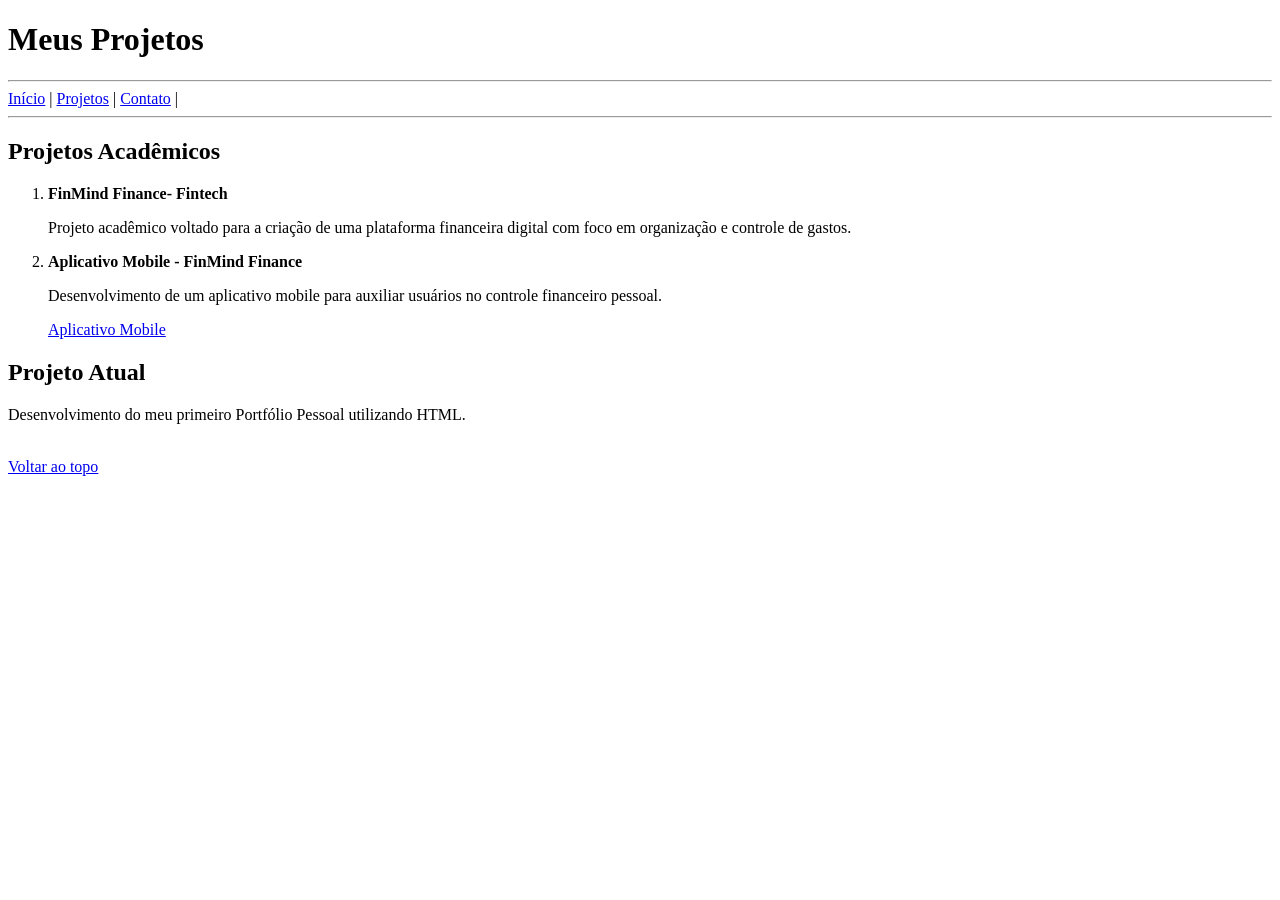
==== projetos.html @ 577f9187 "Add files via upload" ====
<!DOCTYPE html>
<html lang="pt-br">
<head>
    <meta charset="UTF-8">
    <meta name="viewport" content="width=device-width, initial-scale=1.0">
    <title>Meus Projetos</title>
</head>
<body>
    <h1 id="topo">Meus Projetos</h1>

    <hr>
<a href="index.html">Início</a> |
<a href="projetos.html">Projetos</a> |
<a href="contato.html">Contato</a>  |
<hr>

<h2>Projetos Acadêmicos</h2>

<ol>
    <li>
        <strong>FinMind Finance- Fintech</strong>
        <p>Projeto acadêmico voltado para a criação de uma plataforma financeira digital com foco em organização e controle de gastos.</p>
    </li>

    <li>
        <strong>Aplicativo Mobile - FinMind Finance</strong>
        <p>Desenvolvimento de um aplicativo mobile para auxiliar usuários no controle financeiro pessoal.</p>
        <a href="finmindfinancemobile.html"> Aplicativo Mobile</a>
    </li>
</ol>

<h2>Projeto Atual</h2>
<p>Desenvolvimento do meu primeiro Portfólio Pessoal utilizando HTML.</p>

<br>
<a href="#topo">Voltar ao topo</a>




</body>
</html>
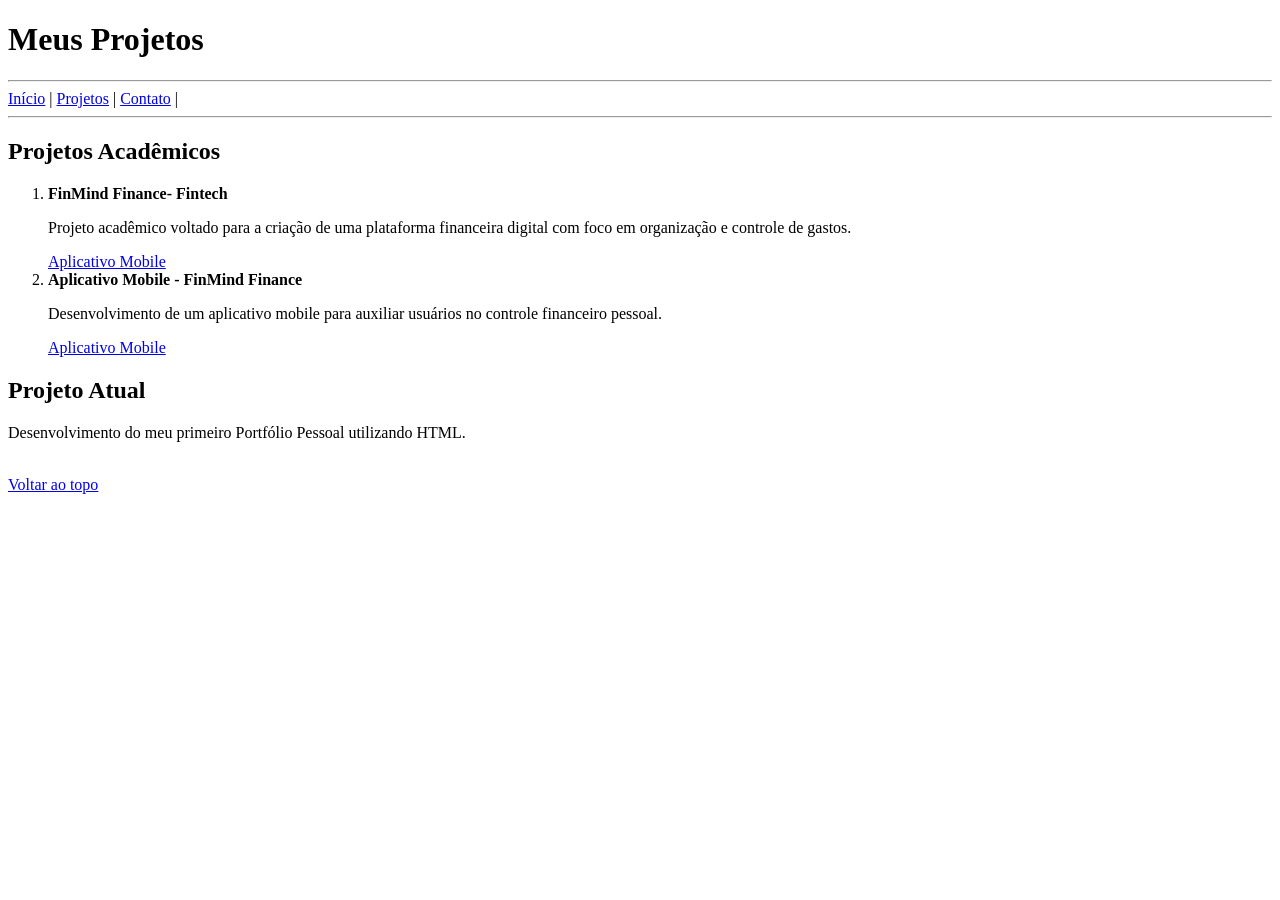
==== commit 601bb673: "Update projetos.html" ====
--- a/projetos.html
+++ b/projetos.html
@@ -20,6 +20,7 @@
     <li>
         <strong>FinMind Finance- Fintech</strong>
         <p>Projeto acadêmico voltado para a criação de uma plataforma financeira digital com foco em organização e controle de gastos.</p>
+        <a href="finmindfinanceweb.html"> Aplicativo Mobile</a>
     </li>
 
     <li>
@@ -39,4 +40,5 @@
 
 
 </body>
-</html>+
+</html>
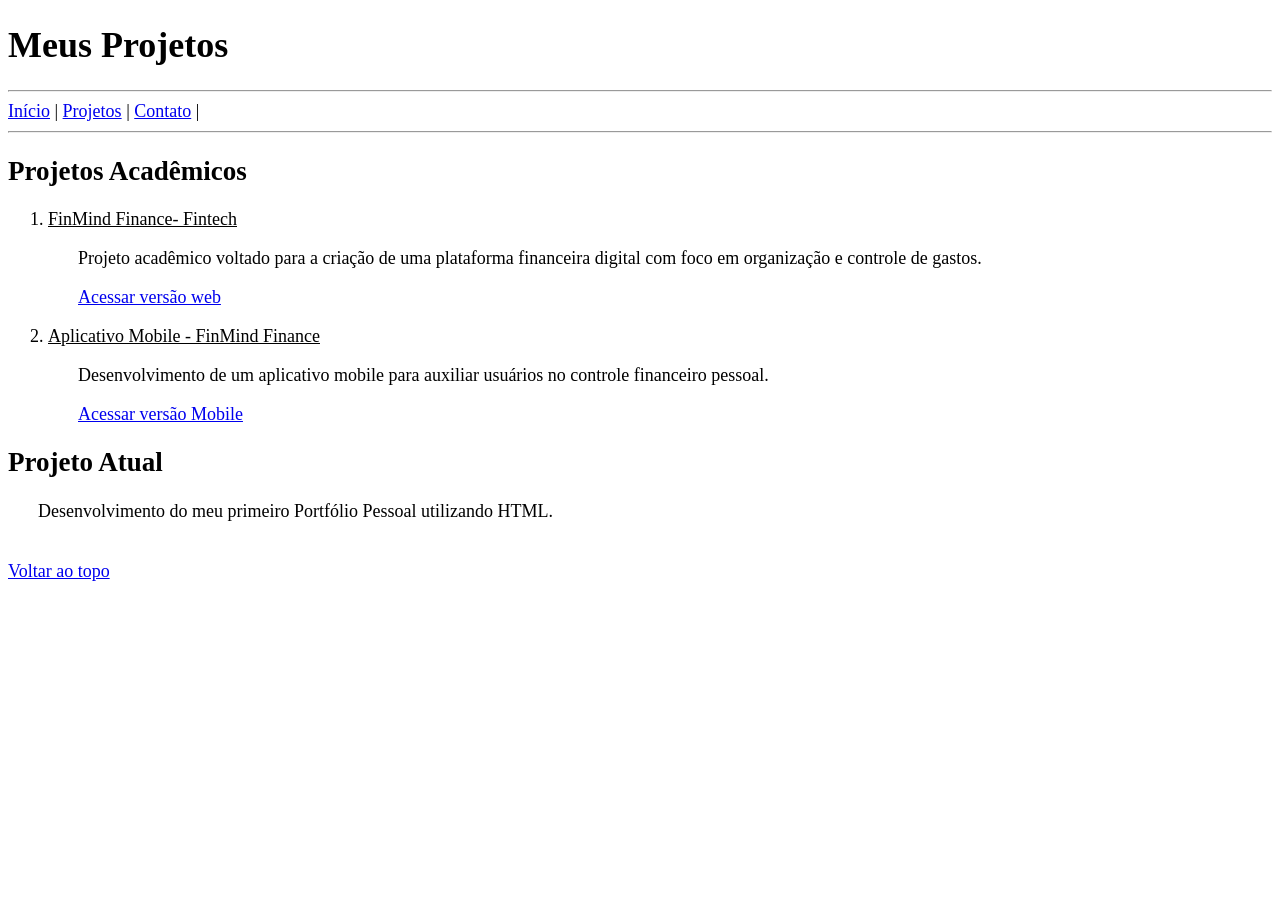
==== commit 0a5cf4d2: "Add files via upload" ====
--- a/projetos.html
+++ b/projetos.html
@@ -4,6 +4,18 @@
     <meta charset="UTF-8">
     <meta name="viewport" content="width=device-width, initial-scale=1.0">
     <title>Meus Projetos</title>
+    <link rel="stylesheet" href="style.css">
+ <style>
+p {
+    text-align: justify;
+    text-indent: 30px;
+    }
+</style>
+<style>
+    body {
+        font-size: 18px;
+    }
+</style>
 </head>
 <body>
     <h1 id="topo">Meus Projetos</h1>
@@ -18,15 +30,20 @@
 
 <ol>
     <li>
-        <strong>FinMind Finance- Fintech</strong>
+        <ins>FinMind Finance- Fintech</ins>
         <p>Projeto acadêmico voltado para a criação de uma plataforma financeira digital com foco em organização e controle de gastos.</p>
-        <a href="finmindfinanceweb.html"> Aplicativo Mobile</a>
+        <p>
+            <a href="PROJETOS/finmindfinanceweb.html"> Acessar versão web</a>
+        </p>
     </li>
 
+
     <li>
-        <strong>Aplicativo Mobile - FinMind Finance</strong>
+        <ins>Aplicativo Mobile - FinMind Finance</ins>
         <p>Desenvolvimento de um aplicativo mobile para auxiliar usuários no controle financeiro pessoal.</p>
-        <a href="finmindfinancemobile.html"> Aplicativo Mobile</a>
+        <p>
+        <a href="PROJETOS/finmindfinancemobile.html"> Acessar versão Mobile</a>
+        </p>
     </li>
 </ol>
 
@@ -40,5 +57,4 @@
 
 
 </body>
-
-</html>
+</html>
